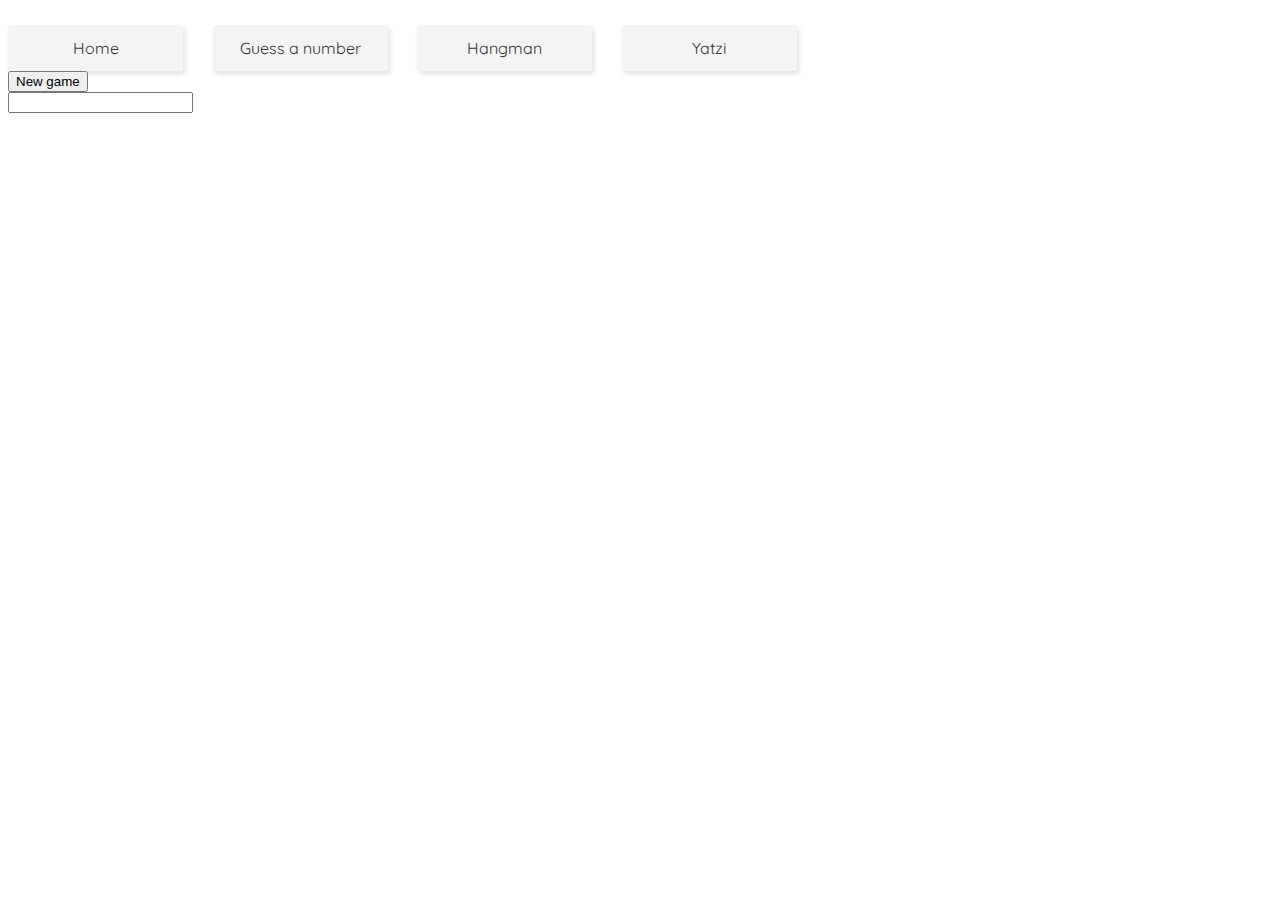
==== guessNumber.html @ acc6bd74 "Merge branch 'master' of https://github.com/langehk/ThreeGames" ====
<!DOCTYPE html>
<html lang="en">

  <head>
    <meta charset="UTF-8">
    <meta name="viewport" content="width=device-width, initial-scale=1.0">
    <meta http-equiv="X-UA-Compatible" content="ie=edge">
    <link rel="stylesheet" href="styles/style.css">
    <link href="https://fonts.googleapis.com/css2?family=Quicksand&display=swap" rel="stylesheet">
    <title>Guess a number</title>
  </head>

  <body>
    <header id="navigation">
      <a href="index.html">Home</a>
      <a href="guessNumber.html">Guess a number</a>
      <a href="hangMan.html">Hangman</a>
      <a href="yatzi.html">Yatzi</a>
    </header>



    <button id="newGame">New game</button>
    <br>
    <input id="guessNumber"/>
    



  </body>

</html>
---- styles/style.css ----
#navigation{
    font-family: 'Quicksand', sans-serif;
    margin-top: 2%;
}

#navigation a{
    text-decoration: none;
    color: #333333;
    margin-right: 2%;
    padding: 1%;
    background-color: #f4f4f4;
    width: 150px;
    display: inline-block;
    text-align: CENTER;
    border-radius: 3px;
    box-shadow: 2px 3px 5px rgba(0,0,0,0.12);
}
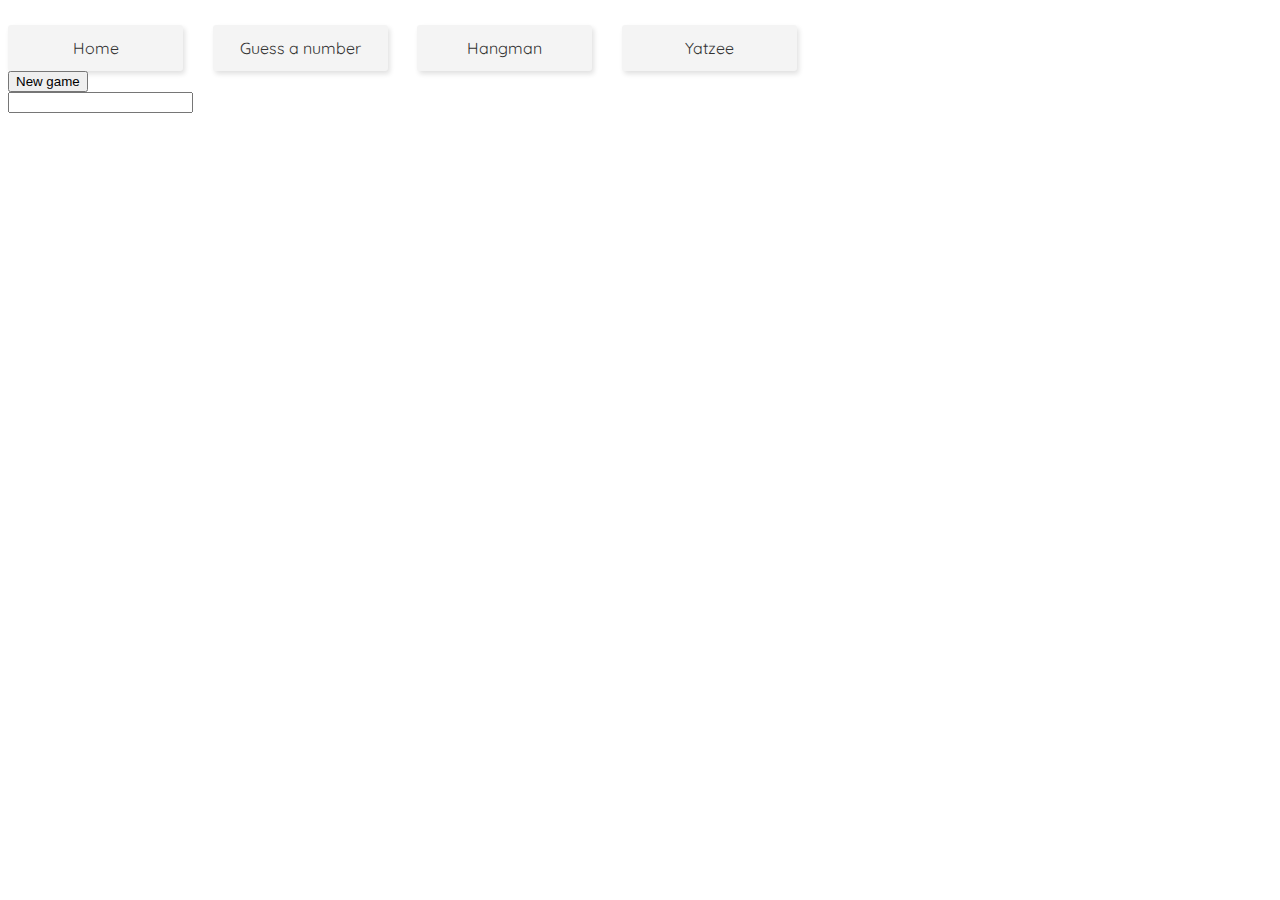
==== commit 497d8f2a: "Rettet stavefejl" ====
--- a/guessNumber.html
+++ b/guessNumber.html
@@ -15,7 +15,7 @@
       <a href="index.html">Home</a>
       <a href="guessNumber.html">Guess a number</a>
       <a href="hangMan.html">Hangman</a>
-      <a href="yatzi.html">Yatzi</a>
+      <a href="yatzee.html">Yatzee</a>
     </header>
 
 
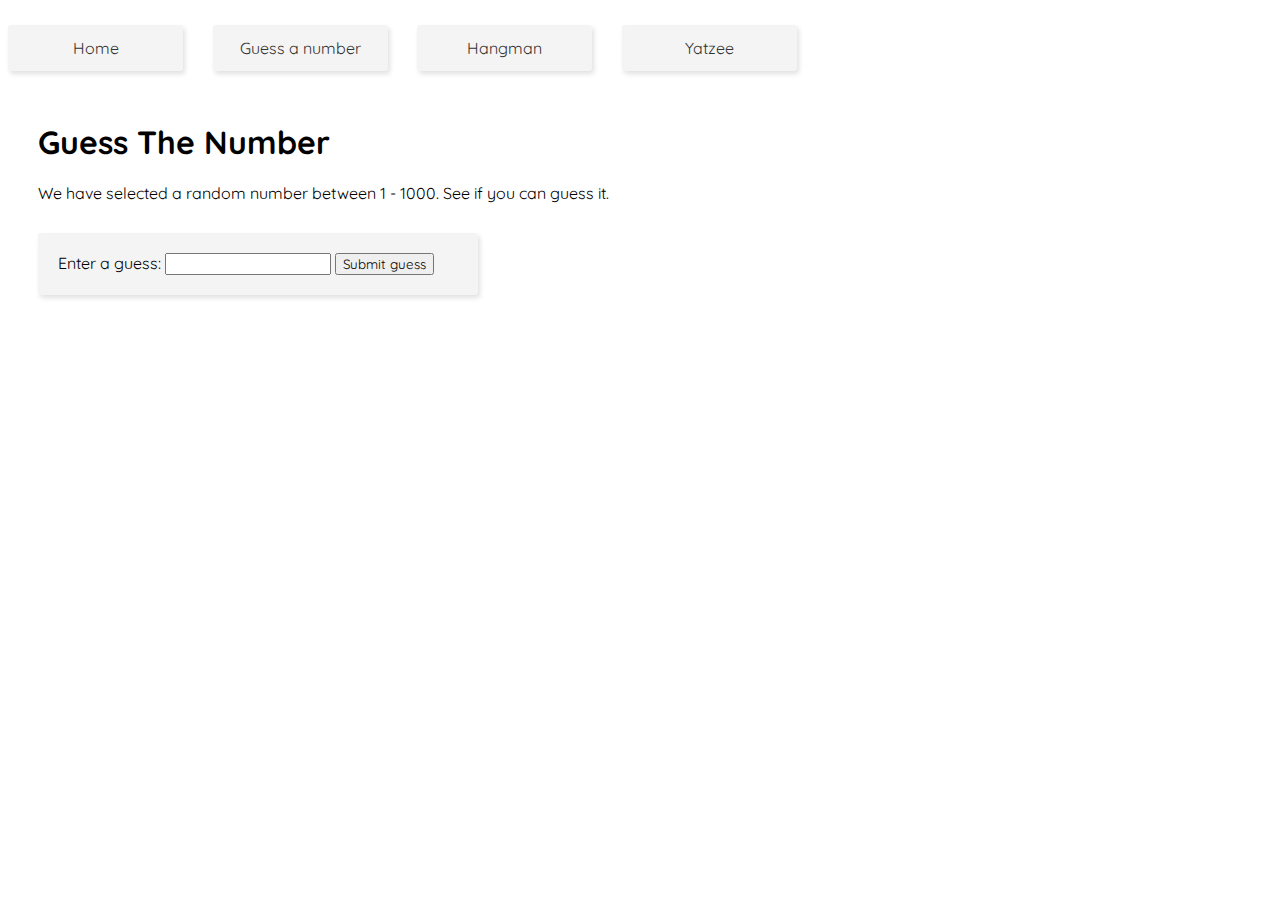
==== commit b19e2b64: "guess a number" ====
--- a/guessNumber.html
+++ b/guessNumber.html
@@ -7,7 +7,9 @@
     <meta http-equiv="X-UA-Compatible" content="ie=edge">
     <link rel="stylesheet" href="styles/style.css">
     <link href="https://fonts.googleapis.com/css2?family=Quicksand&display=swap" rel="stylesheet">
+    <script src="script/guessNumber.js"></script>
     <title>Guess a number</title>
+
   </head>
 
   <body>
@@ -17,16 +19,31 @@
       <a href="hangMan.html">Hangman</a>
       <a href="yatzee.html">Yatzee</a>
     </header>
+    <main>
+      <h1>Guess The Number</h1>
+
+      <p>We have selected a random number between 1 - 1000.
+        See if you can guess it.</p>
+      <div id="form">
+        <div id="guessForm">
+          <label for="guessField">Enter a guess: </label>
+          <input type="text" onfocus="this.value=''" id="guessField" class="guessField">
+          <input type="submit" value="Submit guess" class="guessSubmit" id="submitguess">
+        </div>
+        <p id="result"></p>
+        <div id="tryAgainForm">
+          <p> Do you want to try again? </p>
+          <button id="tryAgain">Try again</button>
+        </div>
+      </div>
+    </main>
 
 
 
-    <button id="newGame">New game</button>
-    <br>
-    <input id="guessNumber"/>
-    
 
 
 
+    <script src="script/gn-execution.js"></script>
   </body>
 
 </html>
--- a/styles/style.css
+++ b/styles/style.css
@@ -1,3 +1,11 @@
+h1, h2, h3, p, input, label, button {
+  font-family: 'Quicksand', sans-serif;
+}
+
+main {
+  padding: 30px;
+}
+
 #navigation{
     font-family: 'Quicksand', sans-serif;
     margin-top: 2%;
@@ -14,4 +22,27 @@
     text-align: CENTER;
     border-radius: 3px;
     box-shadow: 2px 3px 5px rgba(0,0,0,0.12);
-}+}
+
+/* guess a number */
+#form {
+  background-color: #f4f4f4;
+  margin-top: 30px;
+  width: 400px;
+  border-radius: 3px;
+  box-shadow: 2px 3px 5px rgba(0,0,0,0.12);
+  padding-bottom: 20px;
+  padding: 20px;
+}
+
+ #tryAgainForm {
+  display: none;
+}
+
+#result {
+  display: none;
+  margin: 0;
+  padding-top: 20px;
+
+
+}
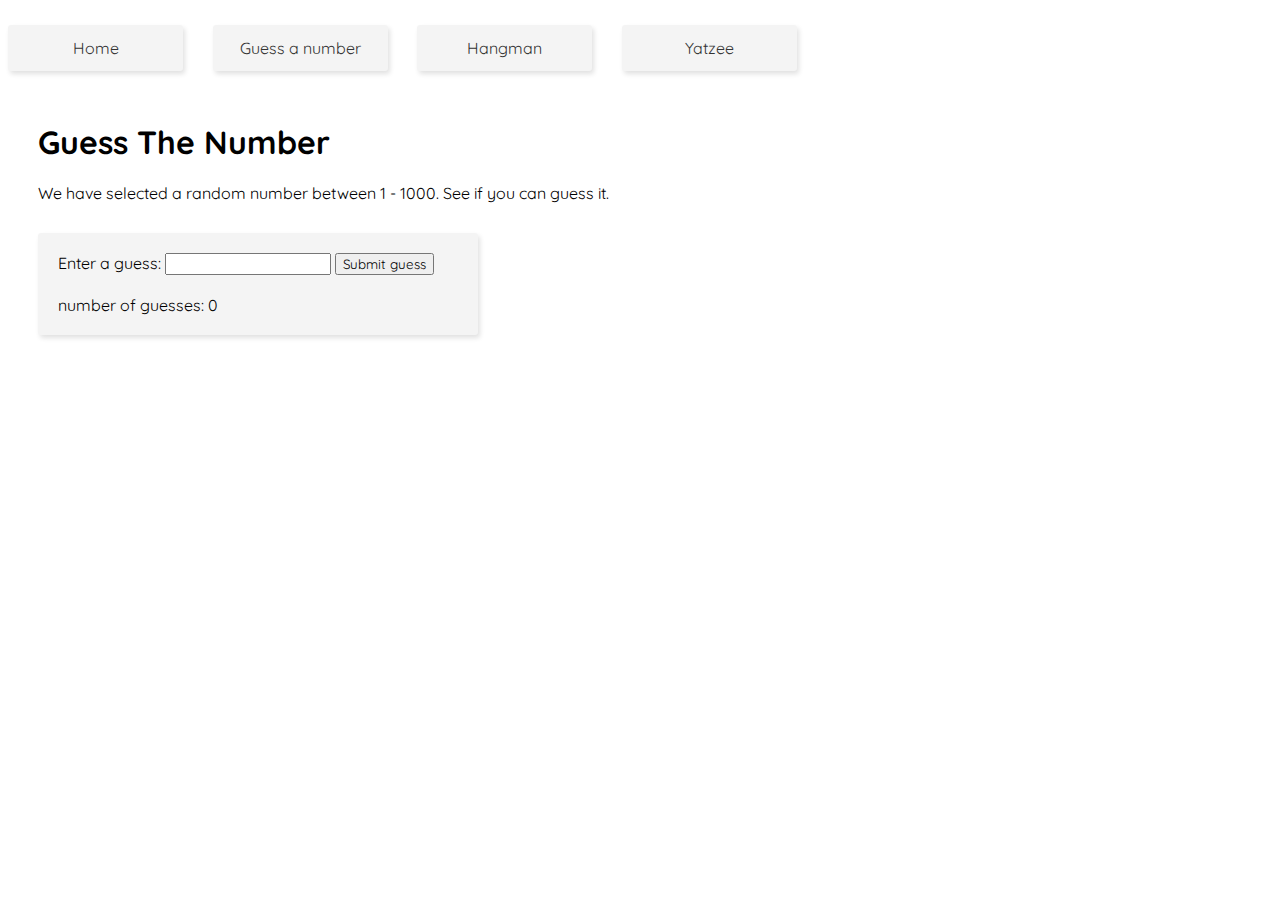
==== commit 88291349: "added guess counter" ====
--- a/guessNumber.html
+++ b/guessNumber.html
@@ -35,6 +35,7 @@
           <p> Do you want to try again? </p>
           <button id="tryAgain">Try again</button>
         </div>
+        <p id="guesses"></p>
       </div>
     </main>
 
--- a/styles/style.css
+++ b/styles/style.css
@@ -41,8 +41,8 @@
 
 #result {
   display: none;
+}
+#result, #guesses {
   margin: 0;
   padding-top: 20px;
-
-
 }
